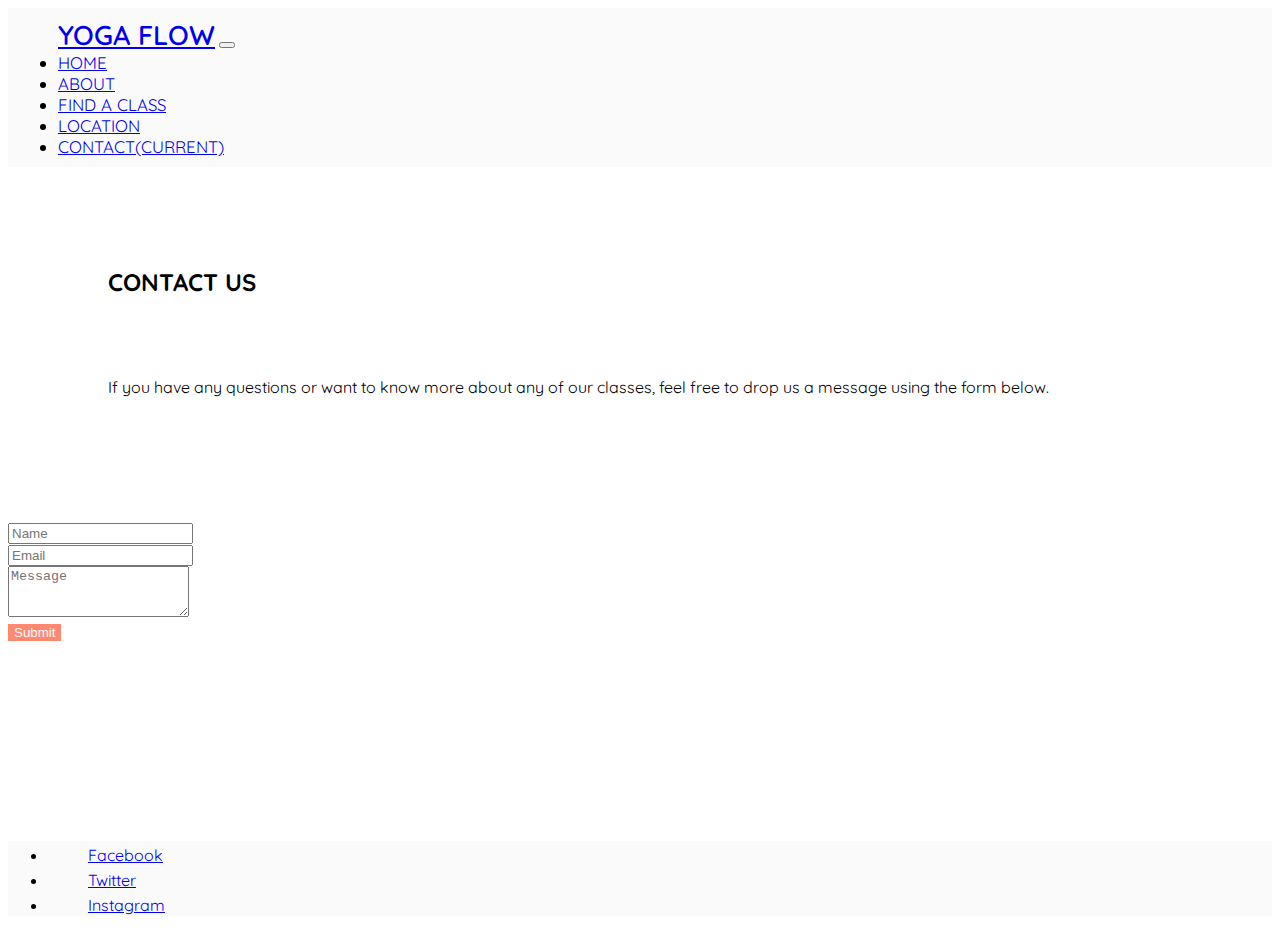
==== contact.html @ 8854ac51 "fixed html issues with buttons and li items as per html checker" ====
<!DOCTYPE html>
<html lang="en">

<head>
	<meta charset="UTF-8">
	<meta name="viewport" content="width=device-width, initial-scale=1.0">
    <link rel="stylesheet" href="https://stackpath.bootstrapcdn.com/bootstrap/4.5.0/css/bootstrap.min.css"
		integrity="sha384-9aIt2nRpC12Uk9gS9baDl411NQApFmC26EwAOH8WgZl5MYYxFfc+NcPb1dKGj7Sk" crossorigin="anonymous">
	<link href="https://fonts.googleapis.com/css2?family=Quicksand:wght@300;400;500;600;700&display=swap" rel="stylesheet">
    <link rel="stylesheet" href="https://use.fontawesome.com/releases/v5.13.0/css/all.css"
		integrity="sha384-Bfad6CLCknfcloXFOyFnlgtENryhrpZCe29RTifKEixXQZ38WheV+i/6YWSzkz3V" crossorigin="anonymous">
	<link rel="stylesheet" href="assets/css/style.css">
	<title>YOGA FLOW</title>
</head>

<body>
<!-- nav section -->
	<nav class="navbar navbar-expand-lg navbar-light bg-custom">
		<a class="navbar-brand" href="index.html">YOGA FLOW</a>
		    <button class="navbar-toggler" type="button" data-toggle="collapse" data-target="#navbarNavAltMarkup" aria-controls="navbarNavAltMarkup" aria-expanded="false" aria-label="Toggle navigation">
            <span class="navbar-toggler-icon"></span>
            </button>
		<div class="collapse navbar-collapse nav-item-list" id="navbarNavAltMarkup">
			<div class="navbar-nav">
				<li class="nav-item">
                    <a class="nav-link" href="index.html">Home</a></li>
				<li class="nav-item">
                    <a class="nav-link" href="index.html#about">About</a></li>
				<li class="nav-item">
                    <a class="nav-link" href="findaclass.html">Find a class</a></li>
				<li class="nav-item">
                    <a class="nav-link" href="index.html#location">Location</a></li>
				<li class="nav-item">
                    <a class="nav-link nav-link active" href="contact.html">Contact<span class="sr-only">(current)</span></a></li>
			</div>
		</div>
	</nav>


<!--text section -->

<div class="row text-center contact-section">
		<div class="col-12">
			<h2>Contact Us</h2>
			<p>If you have any questions or want to know more about any of our classes, feel free to drop us a message using the form below.</p>
		</div>
	</div>

<!--form section -->
<div class="form-container">
  <div class="row">
    <div class="col-md-6 offset-md-3">
        <form>
            <div class="form-group">
                <input type="text" class="form-control" id="name" placeholder="Name" required>
            </div>
            <div class="form-group">
                <input type="email" class="form-control" id="exampleFormControlInput1" placeholder="Email" required>
            </div>
            <div class="form-group">
                <textarea class="form-control" id="message-box" rows="3" placeholder="Message"></textarea>
            </div>
            <button type="submit" class="btn btn-lg">Submit</button>
        </form>
    </div>
  </div>
</div>



<!--footer section -->
	<footer class="container-fluid d-flex justify-content-center">
		<div class="row">
			<div class="col-sm-12 social-links">
				<ul class="list-inline">
					<li class="list-inline-item">
					    <a href="https://www.facebook.com/" target="_blank">
					        <i class="fab fa-facebook-f" aria-hidden="true"></i>
					        <span class="sr-only">Facebook</span>
				    </a>
					</li>
					<li class="list-inline-item">
						<a href="https://www.twitter.com/" target="_blank">
							<i class="fab fa-twitter" aria-hidden="true"></i>
							<span class="sr-only">Twitter</span>
						</a>
					</li>
					<li class="list-inline-item">
						<a href="https://www.instagram.com/" target="_blank">
							<i class="fab fa-instagram" aria-hidden="true"></i>
							<span class="sr-only">Instagram</span>
						</a>
					</li>
				</ul>
            </div>
		</div>
	</footer>
<script src="https://code.jquery.com/jquery-3.5.1.slim.min.js" integrity="sha384-DfXdz2htPH0lsSSs5nCTpuj/zy4C+OGpamoFVy38MVBnE+IbbVYUew+OrCXaRkfj" crossorigin="anonymous"></script>
<script src="https://cdn.jsdelivr.net/npm/popper.js@1.16.0/dist/umd/popper.min.js" integrity="sha384-Q6E9RHvbIyZFJoft+2mJbHaEWldlvI9IOYy5n3zV9zzTtmI3UksdQRVvoxMfooAo" crossorigin="anonymous"></script>
<script src="https://stackpath.bootstrapcdn.com/bootstrap/4.5.0/js/bootstrap.min.js" integrity="sha384-OgVRvuATP1z7JjHLkuOU7Xw704+h835Lr+6QL9UvYjZE3Ipu6Tp75j7Bh/kR0JKI" crossorigin="anonymous"></script>
</body>

</html>
---- assets/css/style.css ----
body {
    font-family: "Quicksand", sans-serif;
}

h2 {
    text-transform: uppercase;
}


/* --------------------------------------Colours Section */

.btn {
    color: #FAFAFA;
    background-color: #FF8970;
    border: none;
}

/* --------------------------------------Nav Section */

.navbar {
    padding: 10px 50px;
    background-color: #FAFAFA;
}

.nav-item-list {
    justify-content: flex-end;
    font-size: 1.05rem;
    text-transform: uppercase;
}

.navbar-brand {
    font-size: 1.7rem;
    font-weight: 600;
}


/* --------------------------------------Jumbotron Section */


.jumbotron-container {
    height: 80vh;
    background: url('../images/jumbo-7.jpg') no-repeat top fixed;
    background-size: cover;
    -webkit-background-size: cover;
    -moz-background-size: cover;
    position: relative;
    padding-top: 150px;
}

.jumbotron {
    background-color: transparent;
}

.jumbotron .btn {
    margin-top: 20px;
}

/* --------------------------------------About Section */

.about-section {
    margin: 100px 100px;
}

.about-section h2 {
    margin: 0;
    padding-top: 0px;
    padding-bottom: 50px;
}

.about-section p {
    margin: 0;
    padding-top: 30px;
    padding-bottom: 50px;
}

.about-button {
    margin: 30px;
}

/* --------------------------------------Images Section */

.images-container {
    margin-top: 30px;
    margin-bottom: 50px;
    padding: 0;
}

.images-row {
    margin: 0;
}

.col-sm {
    padding: 0;

}



/* -------------------------------------------Location */

.location-container {
    margin-top: 50px;
    margin-bottom: 100px
}

/* 



/* ------------------------------------------Contact Page */


.contact-section {
    margin: 100px 100px;
}

.contact-section h2 {
    margin: 0;
    padding-top: 0px;
    padding-bottom: 50px;
}

.contact-section p {
    margin: 0;
    padding-top: 30px;
    padding-bottom: 25px;
}

.form-container {
    padding-bottom: 100px;
}

/* ------------------------------------------Footer Section */

footer {
    background-color: #fafafa;
    margin-top: 100px;
}
.social-links li a i {
    font-size: 20px;
    text-decoration: none;
    color: #FF8970;
    padding-top: 20px;
    padding-left: 20px;
    padding-right: 20px;
}

/* -------------------------------------------Media Queries */

@media (max-width: 480px) {
    .jumbotron-container {
        height: 75vh;
        background: url('../images/mobile1.jpg') no-repeat top fixed;
        padding-top: 70px;
    }
    }   

@media (max-width: 480px) {
    .jumbotron {  
        margin-right: 7%;
        margin-left: 7%;
    }
    } 

@media (max-width: 480px) {
    .jumbotron-container h1 {  
        font-size: 40px;
    }
    }  

@media (max-width: 480px) {
    .jumbotron-container p {  
        font-size: 20px;
    }
    } 

@media (max-width: 480px) {
    .jumbotron-container button {  
        margin-top: 40px;
    }
    } 

@media (max-width: 480px) {
.about-section {
    margin: 70px 20px;
}
}

@media (max-width: 480px) {
.about-section h2 {
    padding-top: 30px;
    padding-bottom: 20px;
    margin: 0;
}
}

@media (max-width: 480px) {
    .about-section p {
        margin: 0px;
        padding-top: 20px;
        padding-bottom: 20px; 
}
}

@media (max-width: 480px) {
    .about-section button {
        margin: 20px 0px;
}
}

@media (max-width: 480px) {
    .contact-section  {
        margin: 70px 20px;
    }

@media (max-width: 480px) {
    .form-container {
        margin: 60px 20px;
    }
    }


@media (max-width: 480px) {
    .table-container {
        margin-left: 5px;
        margin-right: 5px;
    }
    }
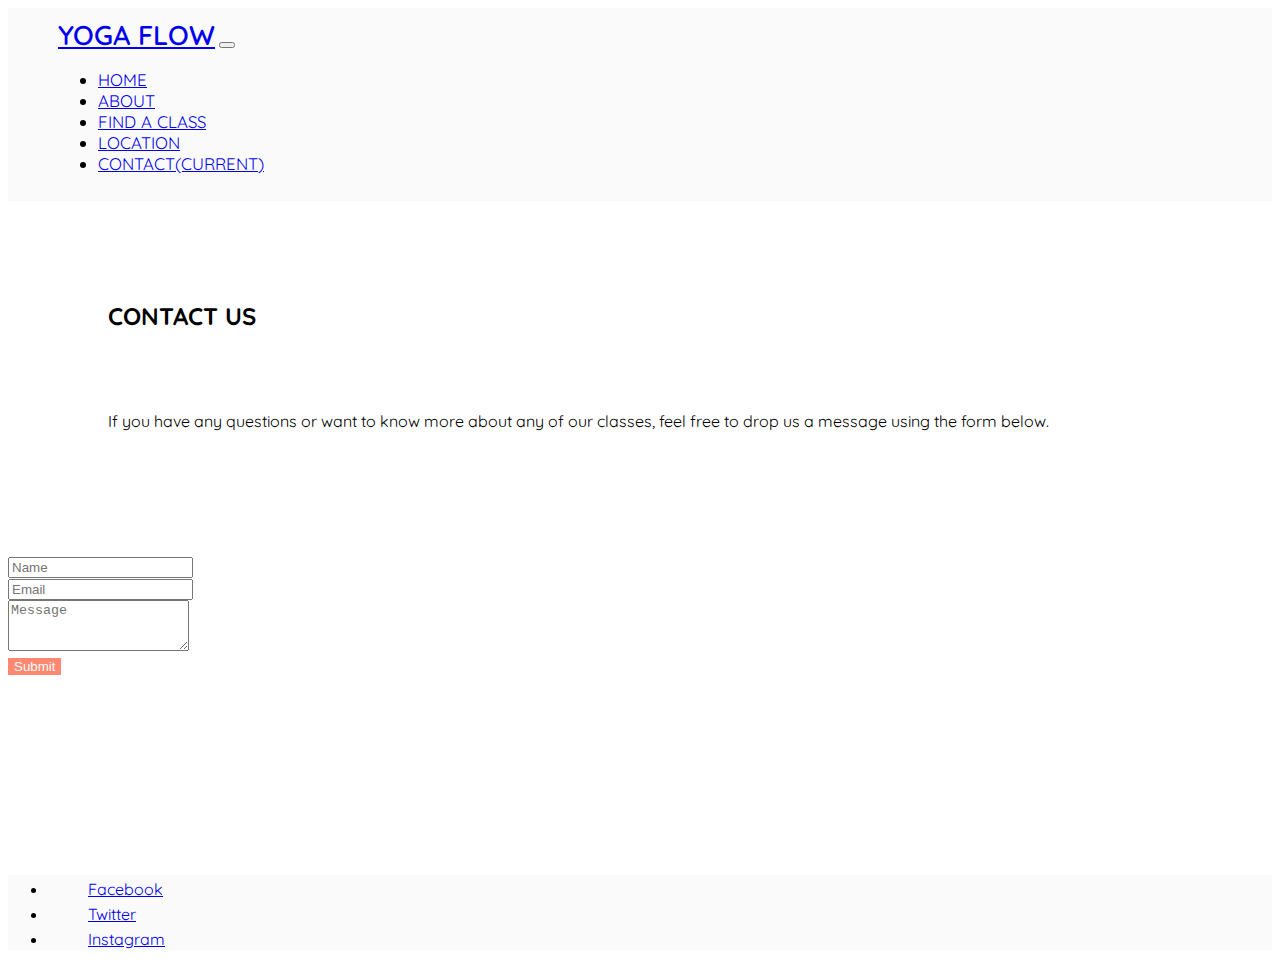
==== commit 08e674db: "Changes to images to help gitpages display issues" ====
--- a/contact.html
+++ b/contact.html
@@ -21,7 +21,7 @@
             <span class="navbar-toggler-icon"></span>
             </button>
 		<div class="collapse navbar-collapse nav-item-list" id="navbarNavAltMarkup">
-			<div class="navbar-nav">
+			<ul class="navbar-nav">
 				<li class="nav-item">
                     <a class="nav-link" href="index.html">Home</a></li>
 				<li class="nav-item">
@@ -32,22 +32,22 @@
                     <a class="nav-link" href="index.html#location">Location</a></li>
 				<li class="nav-item">
                     <a class="nav-link nav-link active" href="contact.html">Contact<span class="sr-only">(current)</span></a></li>
-			</div>
+			</ul>
 		</div>
 	</nav>
 
 
 <!--text section -->
 
-<div class="row text-center contact-section">
+<section class="row text-center contact-section">
 		<div class="col-12">
 			<h2>Contact Us</h2>
 			<p>If you have any questions or want to know more about any of our classes, feel free to drop us a message using the form below.</p>
 		</div>
-	</div>
+	</section>
 
 <!--form section -->
-<div class="form-container">
+<section class="form-container">
   <div class="row">
     <div class="col-md-6 offset-md-3">
         <form>
@@ -58,13 +58,13 @@
                 <input type="email" class="form-control" id="exampleFormControlInput1" placeholder="Email" required>
             </div>
             <div class="form-group">
-                <textarea class="form-control" id="message-box" rows="3" placeholder="Message"></textarea>
+                <textarea class="form-control" id="message-box" rows="3" placeholder="Message" required></textarea>
             </div>
             <button type="submit" class="btn btn-lg">Submit</button>
         </form>
     </div>
   </div>
-</div>
+</section>
 
 
 
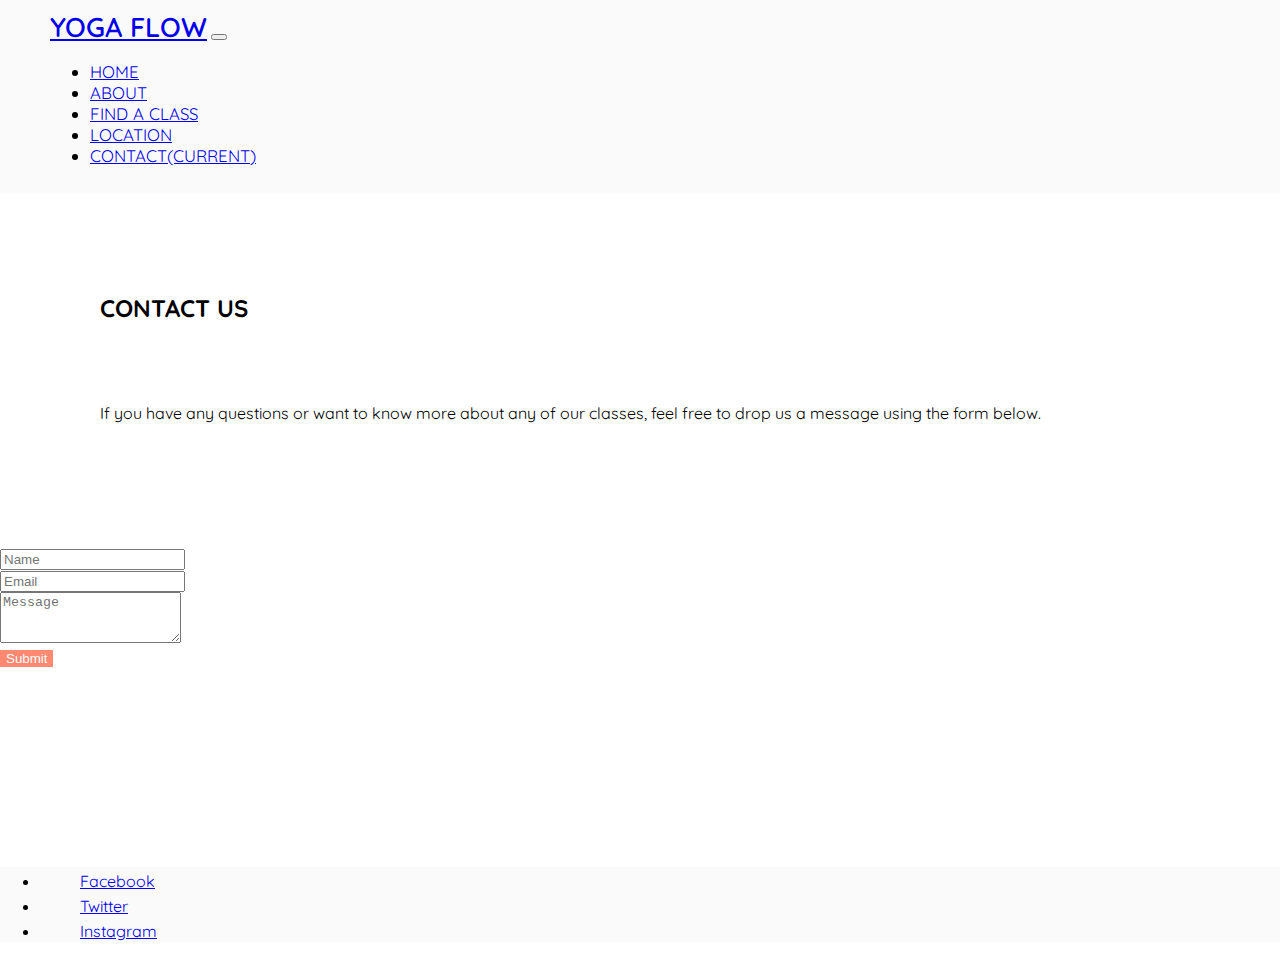
==== commit c28a80af: "correcting mobile view of find a class table and contact page" ====
--- a/contact.html
+++ b/contact.html
@@ -1,103 +1,160 @@
 <!DOCTYPE html>
 <html lang="en">
+  <head>
+    <meta charset="UTF-8" />
+    <meta name="viewport" content="width=device-width, initial-scale=1.0" />
+    <link
+      rel="stylesheet"
+      href="https://stackpath.bootstrapcdn.com/bootstrap/4.5.0/css/bootstrap.min.css"
+      integrity="sha384-9aIt2nRpC12Uk9gS9baDl411NQApFmC26EwAOH8WgZl5MYYxFfc+NcPb1dKGj7Sk"
+      crossorigin="anonymous"
+    />
+    <link
+      href="https://fonts.googleapis.com/css2?family=Quicksand:wght@300;400;500;600;700&display=swap"
+      rel="stylesheet"
+    />
+    <link
+      rel="stylesheet"
+      href="https://use.fontawesome.com/releases/v5.13.0/css/all.css"
+      integrity="sha384-Bfad6CLCknfcloXFOyFnlgtENryhrpZCe29RTifKEixXQZ38WheV+i/6YWSzkz3V"
+      crossorigin="anonymous"
+    />
+    <link rel="stylesheet" href="assets/css/style.css" />
+    <title>YOGA FLOW</title>
+  </head>
 
-<head>
-	<meta charset="UTF-8">
-	<meta name="viewport" content="width=device-width, initial-scale=1.0">
-    <link rel="stylesheet" href="https://stackpath.bootstrapcdn.com/bootstrap/4.5.0/css/bootstrap.min.css"
-		integrity="sha384-9aIt2nRpC12Uk9gS9baDl411NQApFmC26EwAOH8WgZl5MYYxFfc+NcPb1dKGj7Sk" crossorigin="anonymous">
-	<link href="https://fonts.googleapis.com/css2?family=Quicksand:wght@300;400;500;600;700&display=swap" rel="stylesheet">
-    <link rel="stylesheet" href="https://use.fontawesome.com/releases/v5.13.0/css/all.css"
-		integrity="sha384-Bfad6CLCknfcloXFOyFnlgtENryhrpZCe29RTifKEixXQZ38WheV+i/6YWSzkz3V" crossorigin="anonymous">
-	<link rel="stylesheet" href="assets/css/style.css">
-	<title>YOGA FLOW</title>
-</head>
+  <body>
+    <!-- nav section -->
+    <nav class="navbar navbar-expand-lg navbar-light bg-custom">
+      <a class="navbar-brand" href="index.html">YOGA FLOW</a>
+      <button
+        class="navbar-toggler"
+        type="button"
+        data-toggle="collapse"
+        data-target="#navbarNavAltMarkup"
+        aria-controls="navbarNavAltMarkup"
+        aria-expanded="false"
+        aria-label="Toggle navigation"
+      >
+        <span class="navbar-toggler-icon"></span>
+      </button>
+      <div
+        class="collapse navbar-collapse nav-item-list"
+        id="navbarNavAltMarkup"
+      >
+        <ul class="navbar-nav">
+          <li class="nav-item">
+            <a class="nav-link" href="index.html">Home</a>
+          </li>
+          <li class="nav-item">
+            <a class="nav-link" href="index.html#about">About</a>
+          </li>
+          <li class="nav-item">
+            <a class="nav-link" href="findaclass.html">Find a class</a>
+          </li>
+          <li class="nav-item">
+            <a class="nav-link" href="index.html#location">Location</a>
+          </li>
+          <li class="nav-item">
+            <a class="nav-link nav-link active" href="contact.html"
+              >Contact<span class="sr-only">(current)</span></a
+            >
+          </li>
+        </ul>
+      </div>
+    </nav>
 
-<body>
-<!-- nav section -->
-	<nav class="navbar navbar-expand-lg navbar-light bg-custom">
-		<a class="navbar-brand" href="index.html">YOGA FLOW</a>
-		    <button class="navbar-toggler" type="button" data-toggle="collapse" data-target="#navbarNavAltMarkup" aria-controls="navbarNavAltMarkup" aria-expanded="false" aria-label="Toggle navigation">
-            <span class="navbar-toggler-icon"></span>
-            </button>
-		<div class="collapse navbar-collapse nav-item-list" id="navbarNavAltMarkup">
-			<ul class="navbar-nav">
-				<li class="nav-item">
-                    <a class="nav-link" href="index.html">Home</a></li>
-				<li class="nav-item">
-                    <a class="nav-link" href="index.html#about">About</a></li>
-				<li class="nav-item">
-                    <a class="nav-link" href="findaclass.html">Find a class</a></li>
-				<li class="nav-item">
-                    <a class="nav-link" href="index.html#location">Location</a></li>
-				<li class="nav-item">
-                    <a class="nav-link nav-link active" href="contact.html">Contact<span class="sr-only">(current)</span></a></li>
-			</ul>
-		</div>
-	</nav>
+    <!--text section -->
 
-
-<!--text section -->
-
-<section class="row text-center contact-section">
-		<div class="col-12">
-			<h2>Contact Us</h2>
-			<p>If you have any questions or want to know more about any of our classes, feel free to drop us a message using the form below.</p>
-		</div>
-	</section>
-
-<!--form section -->
-<section class="form-container">
-  <div class="row">
-    <div class="col-md-6 offset-md-3">
-        <form>
+    <section class="row text-center contact-section">
+      <div class="col-12">
+        <h2>Contact Us</h2>
+        <p>
+          If you have any questions or want to know more about any of our
+          classes, feel free to drop us a message using the form below.
+        </p>
+      </div>
+    </section>
+    
+    <!--form section -->
+    <div class="form-container">
+      <div class="row">
+        <div class="col-md-6 offset-md-3">
+          <form>
             <div class="form-group">
-                <input type="text" class="form-control" id="name" placeholder="Name" required>
+              <input
+                type="text"
+                class="form-control"
+                id="name"
+                placeholder="Name"
+                required
+              />
             </div>
             <div class="form-group">
-                <input type="email" class="form-control" id="exampleFormControlInput1" placeholder="Email" required>
+              <input
+                type="email"
+                class="form-control"
+                id="exampleFormControlInput1"
+                placeholder="Email"
+                required
+              />
             </div>
             <div class="form-group">
-                <textarea class="form-control" id="message-box" rows="3" placeholder="Message" required></textarea>
+              <textarea
+                class="form-control"
+                id="message-box"
+                rows="3"
+                placeholder="Message"
+                required
+              ></textarea>
             </div>
             <button type="submit" class="btn btn-lg">Submit</button>
-        </form>
+          </form>
+        </div>
+      </div>
     </div>
-  </div>
-</section>
 
-
-
-<!--footer section -->
-	<footer class="container-fluid d-flex justify-content-center">
-		<div class="row">
-			<div class="col-sm-12 social-links">
-				<ul class="list-inline">
-					<li class="list-inline-item">
-					    <a href="https://www.facebook.com/" target="_blank">
-					        <i class="fab fa-facebook-f" aria-hidden="true"></i>
-					        <span class="sr-only">Facebook</span>
-				    </a>
-					</li>
-					<li class="list-inline-item">
-						<a href="https://www.twitter.com/" target="_blank">
-							<i class="fab fa-twitter" aria-hidden="true"></i>
-							<span class="sr-only">Twitter</span>
-						</a>
-					</li>
-					<li class="list-inline-item">
-						<a href="https://www.instagram.com/" target="_blank">
-							<i class="fab fa-instagram" aria-hidden="true"></i>
-							<span class="sr-only">Instagram</span>
-						</a>
-					</li>
-				</ul>
-            </div>
-		</div>
-	</footer>
-<script src="https://code.jquery.com/jquery-3.5.1.slim.min.js" integrity="sha384-DfXdz2htPH0lsSSs5nCTpuj/zy4C+OGpamoFVy38MVBnE+IbbVYUew+OrCXaRkfj" crossorigin="anonymous"></script>
-<script src="https://cdn.jsdelivr.net/npm/popper.js@1.16.0/dist/umd/popper.min.js" integrity="sha384-Q6E9RHvbIyZFJoft+2mJbHaEWldlvI9IOYy5n3zV9zzTtmI3UksdQRVvoxMfooAo" crossorigin="anonymous"></script>
-<script src="https://stackpath.bootstrapcdn.com/bootstrap/4.5.0/js/bootstrap.min.js" integrity="sha384-OgVRvuATP1z7JjHLkuOU7Xw704+h835Lr+6QL9UvYjZE3Ipu6Tp75j7Bh/kR0JKI" crossorigin="anonymous"></script>
-</body>
-
-</html>  +    <!--footer section -->
+    <footer class="container-fluid d-flex justify-content-center">
+      <div class="row">
+        <div class="col-sm-12 social-links">
+          <ul class="list-inline">
+            <li class="list-inline-item">
+              <a href="https://www.facebook.com/" target="_blank">
+                <i class="fab fa-facebook-f" aria-hidden="true"></i>
+                <span class="sr-only">Facebook</span>
+              </a>
+            </li>
+            <li class="list-inline-item">
+              <a href="https://www.twitter.com/" target="_blank">
+                <i class="fab fa-twitter" aria-hidden="true"></i>
+                <span class="sr-only">Twitter</span>
+              </a>
+            </li>
+            <li class="list-inline-item">
+              <a href="https://www.instagram.com/" target="_blank">
+                <i class="fab fa-instagram" aria-hidden="true"></i>
+                <span class="sr-only">Instagram</span>
+              </a>
+            </li>
+          </ul>
+        </div>
+      </div>
+    </footer>
+    <script
+      src="https://code.jquery.com/jquery-3.5.1.slim.min.js"
+      integrity="sha384-DfXdz2htPH0lsSSs5nCTpuj/zy4C+OGpamoFVy38MVBnE+IbbVYUew+OrCXaRkfj"
+      crossorigin="anonymous"
+    ></script>
+    <script
+      src="https://cdn.jsdelivr.net/npm/popper.js@1.16.0/dist/umd/popper.min.js"
+      integrity="sha384-Q6E9RHvbIyZFJoft+2mJbHaEWldlvI9IOYy5n3zV9zzTtmI3UksdQRVvoxMfooAo"
+      crossorigin="anonymous"
+    ></script>
+    <script
+      src="https://stackpath.bootstrapcdn.com/bootstrap/4.5.0/js/bootstrap.min.js"
+      integrity="sha384-OgVRvuATP1z7JjHLkuOU7Xw704+h835Lr+6QL9UvYjZE3Ipu6Tp75j7Bh/kR0JKI"
+      crossorigin="anonymous"
+    ></script>
+  </body>
+</html>
--- a/assets/css/style.css
+++ b/assets/css/style.css
@@ -1,3 +1,17 @@
+/*
+* Prefixed by https://autoprefixer.github.io
+* PostCSS: v7.0.29,
+* Autoprefixer: v9.7.6
+* Browsers: last 4 version
+*/
+
+html,body {
+    width: 100%;
+    margin: 0px;
+    padding: 0px;
+    overflow-x: hidden;
+}
+
 body {
     font-family: "Quicksand", sans-serif;
 }
@@ -15,6 +29,11 @@
     border: none;
 }
 
+.btn:active {
+    -webkit-box-shadow: none;
+            box-shadow: none;
+}
+
 /* --------------------------------------Nav Section */
 
 .navbar {
@@ -23,9 +42,14 @@
 }
 
 .nav-item-list {
-    justify-content: flex-end;
+    -webkit-box-pack: end;
+        -ms-flex-pack: end;
+            justify-content: flex-end;
     font-size: 1.05rem;
     text-transform: uppercase;
+}
+.nav-item a:hover {
+        color: #FF8970 !important;
 }
 
 .navbar-brand {
@@ -35,24 +59,26 @@
 
 
 /* --------------------------------------Jumbotron Section */
-
-
 .jumbotron-container {
     height: 80vh;
-    background: url('../images/jumbo-7.jpg') no-repeat top fixed;
+    background: url('../images/jumbo-13.jpg') no-repeat fixed;
     background-size: cover;
-    -webkit-background-size: cover;
-    -moz-background-size: cover;
-    position: relative;
-    padding-top: 150px;
+    background-position: bottom;
+    width: 100%;
+    padding-top: 100px;
 }
 
 .jumbotron {
     background-color: transparent;
-}
-
-.jumbotron .btn {
-    margin-top: 20px;
+    padding-top: 0;
+}
+
+.jumbotron h1 {
+    font-size: 4rem;
+}
+
+.jumbotron-button {
+    margin-top: 50px;
 }
 
 /* --------------------------------------About Section */
@@ -80,21 +106,26 @@
 /* --------------------------------------Images Section */
 
 .images-container {
-    margin-top: 30px;
-    margin-bottom: 50px;
-    padding: 0;
+    width: auto;
+    padding: 0;
+}
+
+.images-container img{
+    height: 100%;
+    width: 100%;
+    padding: 0;
+    margin: 0;
 }
 
 .images-row {
     margin: 0;
-}
-
-.col-sm {
-    padding: 0;
-
-}
-
-
+    padding: 0;
+}
+
+.image {
+    margin: 0;
+    padding: 0;
+}
 
 /* -------------------------------------------Location */
 
@@ -103,8 +134,17 @@
     margin-bottom: 100px
 }
 
-/* 
-
+.location-map {
+    width: auto;
+    padding: 0;
+}
+
+.location-map img{
+    height: 100%;
+    width: 100%;
+    padding: 0;
+    margin: 0;
+}
 
 
 /* ------------------------------------------Contact Page */
@@ -129,6 +169,32 @@
 .form-container {
     padding-bottom: 100px;
 }
+
+
+/* ------------------------------------------Find a Class Page */
+
+.findaclass-section {
+    margin: 100px 75px;
+    padding-top: 0px;
+}
+
+.findaclass-section h2 {
+    margin: 0;
+    padding-top: 0px;
+    padding-bottom: 50px;
+}
+
+.findaclass-section p {
+    margin: 0;
+    padding-top: 30px;
+}
+
+.table-container {
+    margin-left: 20%;
+    margin-right: 20%
+}
+
+
 
 /* ------------------------------------------Footer Section */
 
@@ -136,6 +202,7 @@
     background-color: #fafafa;
     margin-top: 100px;
 }
+
 .social-links li a i {
     font-size: 20px;
     text-decoration: none;
@@ -145,84 +212,122 @@
     padding-right: 20px;
 }
 
+.social-links li a i:hover {
+    color: #212529;
+}
+
 /* -------------------------------------------Media Queries */
-
-@media (max-width: 480px) {
+ 
+
+@media (max-width: 540px) {
+    .nav-item-list {
+    -webkit-box-pack: end;
+        -ms-flex-pack: end;
+    text-align: center;
+    text-transform: uppercase;
+    font-size: 1.25rem;
+    padding-top: 50px;
+    padding-bottom: 50px;
+    }
+    
+    .nav-item-list li {
+    -webkit-box-pack: end;
+        -ms-flex-pack: end;
+    text-align: center;
+    text-transform: uppercase;
+    padding-top: 5px;
+    padding-bottom: 5px;
+    }
+
     .jumbotron-container {
-        height: 75vh;
-        background: url('../images/mobile1.jpg') no-repeat top fixed;
-        padding-top: 70px;
-    }
-    }   
-
-@media (max-width: 480px) {
-    .jumbotron {  
-        margin-right: 7%;
-        margin-left: 7%;
-    }
-    } 
-
-@media (max-width: 480px) {
+        height: 80vh;
+        background: url('../images/mobile-13.jpg') no-repeat;
+        background-size: cover;
+        background-position: bottom;
+        width: 100%;
+        padding-top: 75px;
+        padding-right: 5%;
+        padding-left: 5%;
+    }
+
     .jumbotron-container h1 {  
         font-size: 40px;
     }
-    }  
-
-@media (max-width: 480px) {
-    .jumbotron-container p {  
-        font-size: 20px;
-    }
-    } 
-
-@media (max-width: 480px) {
-    .jumbotron-container button {  
-        margin-top: 40px;
-    }
-    } 
-
-@media (max-width: 480px) {
-.about-section {
+
+    .jumbotron-button {  
+        margin-top: 10px;
+    }
+
+    .about-section {
     margin: 70px 20px;
-}
-}
-
-@media (max-width: 480px) {
-.about-section h2 {
+    }
+
+    .about-section h2 {
     padding-top: 30px;
     padding-bottom: 20px;
     margin: 0;
-}
-}
-
-@media (max-width: 480px) {
+    }
+
     .about-section p {
         margin: 0px;
         padding-top: 20px;
         padding-bottom: 20px; 
-}
-}
-
-@media (max-width: 480px) {
+    }
+
     .about-section button {
         margin: 20px 0px;
-}
-}
-
-@media (max-width: 480px) {
+    }
+
     .contact-section  {
         margin: 70px 20px;
     }
 
-@media (max-width: 480px) {
     .form-container {
         margin: 60px 20px;
     }
-    }
-
-
-@media (max-width: 480px) {
+
+    .findaclass-section  {
+        margin: 70px 20px;
+    }
+
     .table-container {
-        margin-left: 5px;
-        margin-right: 5px;
-    }
-    }+        margin-left: 2px;
+        margin-right: 2px;
+        -webkit-box-align: center;
+            -ms-flex-align: center;
+                align-items: center;
+    }
+
+    .table-column {
+        margin: 0;
+        padding: 0;
+    }
+
+    .table-row {
+        margin-left: 0;
+        margin-right: 0;
+    }
+
+    .location-text {
+        margin: 10px 5px 30px 5px;
+    }
+}
+
+@media (max-width: 320px) {
+    .navbar-brand {
+        font-size: 1.5rem;
+    }
+    
+     .jumbotron-container h1 {  
+        font-size: 30px;
+    }
+
+    .table-container {
+        margin-left: 1px;
+        margin-right: 1px;
+        -webkit-box-align: center;
+            -ms-flex-align: center;
+        align-items: center;
+        font-size: 75%;
+    }
+}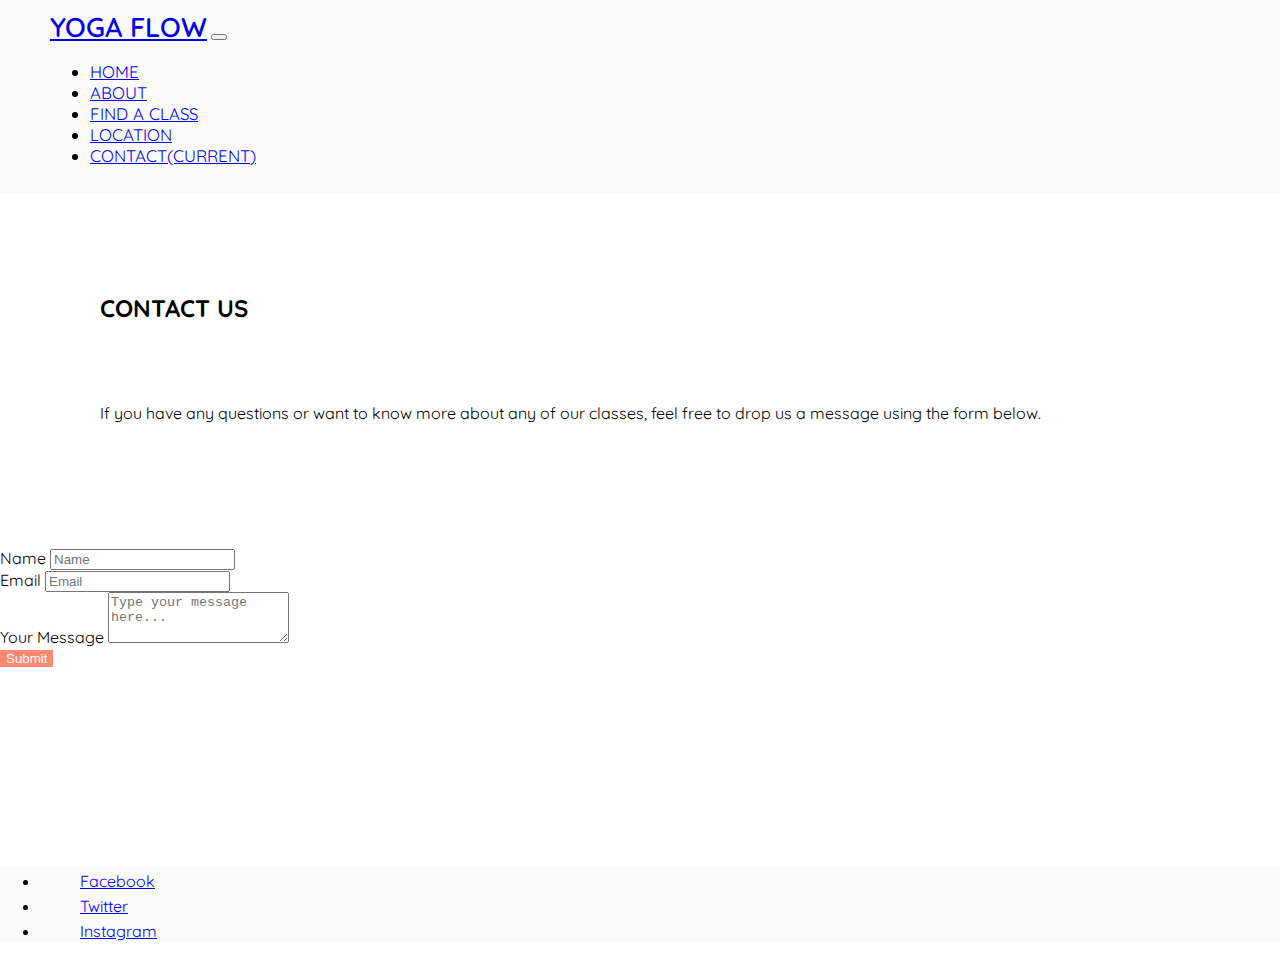
==== commit 6519fe46: "Updated form with labels" ====
--- a/contact.html
+++ b/contact.html
@@ -75,13 +75,14 @@
         </p>
       </div>
     </section>
-    
+
     <!--form section -->
     <div class="form-container">
       <div class="row">
         <div class="col-md-6 offset-md-3">
           <form>
             <div class="form-group">
+              <label for="name">Name</label>
               <input
                 type="text"
                 class="form-control"
@@ -91,6 +92,7 @@
               />
             </div>
             <div class="form-group">
+              <label for="exampleFormControlInput1">Email</label>
               <input
                 type="email"
                 class="form-control"
@@ -100,11 +102,12 @@
               />
             </div>
             <div class="form-group">
+              <label for="message-box">Your Message</label>
               <textarea
                 class="form-control"
                 id="message-box"
                 rows="3"
-                placeholder="Message"
+                placeholder="Type your message here..."
                 required
               ></textarea>
             </div>
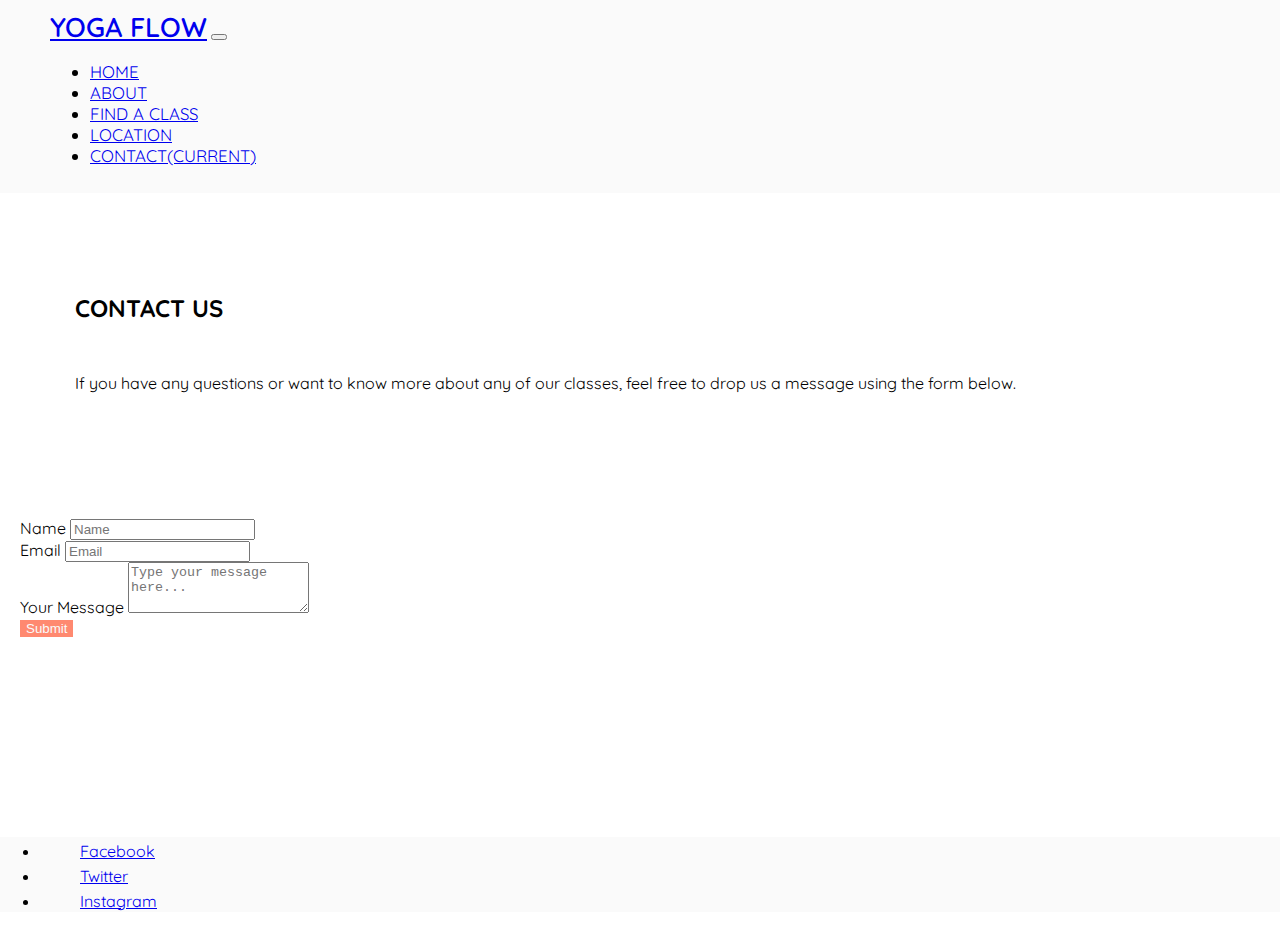
==== commit affa2d6c: "Added margin around contact form for better display on medium sized browsers and devices" ====
--- a/contact.html
+++ b/contact.html
@@ -80,7 +80,7 @@
     <div class="form-container">
       <div class="row">
         <div class="col-md-6 offset-md-3">
-          <form>
+          <form class="form-section">
             <div class="form-group">
               <label for="name">Name</label>
               <input
--- a/assets/css/style.css
+++ b/assets/css/style.css
@@ -43,13 +43,13 @@
 
 .nav-item-list {
     -webkit-box-pack: end;
-        -ms-flex-pack: end;
-            justify-content: flex-end;
+    -ms-flex-pack: end;
+    justify-content: flex-end;
     font-size: 1.05rem;
     text-transform: uppercase;
 }
 .nav-item a:hover {
-        color: #FF8970 !important;
+    color: #FF8970 !important;
 }
 
 .navbar-brand {
@@ -59,44 +59,50 @@
 
 
 /* --------------------------------------Jumbotron Section */
-.jumbotron-container {
+
+.jumbotron-section {
     height: 80vh;
     background: url('../images/jumbo-13.jpg') no-repeat fixed;
     background-size: cover;
     background-position: bottom;
     width: 100%;
-    padding-top: 100px;
-}
-
-.jumbotron {
+    display: -webkit-box;
+    display: -ms-flexbox;
+    display: flex;
+    -webkit-box-pack: center;
+    -ms-flex-pack: center;
+    justify-content: center;
+    
+}
+
+.jumbotron-content {
     background-color: transparent;
-    padding-top: 0;
-}
-
-.jumbotron h1 {
+    margin-top: 2rem;
+    -ms-flex-line-pack: center;
+    align-content: center;
+    
+}
+
+.jumbotron-content h1 {
     font-size: 4rem;
 }
 
 .jumbotron-button {
-    margin-top: 50px;
+    margin-top: 30px;
 }
 
 /* --------------------------------------About Section */
 
 .about-section {
-    margin: 100px 100px;
+    margin: 100px;
 }
 
 .about-section h2 {
-    margin: 0;
-    padding-top: 0px;
-    padding-bottom: 50px;
+    padding-bottom: 30px;
 }
 
 .about-section p {
-    margin: 0;
-    padding-top: 30px;
-    padding-bottom: 50px;
+    padding-bottom: 30px;
 }
 
 .about-button {
@@ -113,18 +119,6 @@
 .images-container img{
     height: 100%;
     width: 100%;
-    padding: 0;
-    margin: 0;
-}
-
-.images-row {
-    margin: 0;
-    padding: 0;
-}
-
-.image {
-    margin: 0;
-    padding: 0;
 }
 
 /* -------------------------------------------Location */
@@ -136,33 +130,25 @@
 
 .location-map {
     width: auto;
-    padding: 0;
 }
 
 .location-map img{
     height: 100%;
     width: 100%;
-    padding: 0;
-    margin: 0;
 }
 
 
 /* ------------------------------------------Contact Page */
 
-
 .contact-section {
-    margin: 100px 100px;
+    margin: 100px 75px;
 }
 
 .contact-section h2 {
-    margin: 0;
-    padding-top: 0px;
-    padding-bottom: 50px;
+    padding-bottom: 30px;
 }
 
 .contact-section p {
-    margin: 0;
-    padding-top: 30px;
     padding-bottom: 25px;
 }
 
@@ -170,31 +156,20 @@
     padding-bottom: 100px;
 }
 
+.form-section {
+    margin-right: 20px;
+    margin-left: 20px;
+}
 
 /* ------------------------------------------Find a Class Page */
 
 .findaclass-section {
     margin: 100px 75px;
-    padding-top: 0px;
 }
 
 .findaclass-section h2 {
-    margin: 0;
-    padding-top: 0px;
-    padding-bottom: 50px;
-}
-
-.findaclass-section p {
-    margin: 0;
-    padding-top: 30px;
-}
-
-.table-container {
-    margin-left: 20%;
-    margin-right: 20%
-}
-
-
+    padding-bottom: 30px;
+}
 
 /* ------------------------------------------Footer Section */
 
@@ -218,54 +193,65 @@
 
 /* -------------------------------------------Media Queries */
  
-
-@media (max-width: 540px) {
+@media (max-width: 991px) {
     .nav-item-list {
-    -webkit-box-pack: end;
+        -webkit-box-pack: end;
         -ms-flex-pack: end;
-    text-align: center;
-    text-transform: uppercase;
-    font-size: 1.25rem;
-    padding-top: 50px;
-    padding-bottom: 50px;
+        text-align: center;
+        text-transform: uppercase;
+        font-size: 1.25rem;
+        padding-top: 50px;
+        padding-bottom: 50px;
     }
     
     .nav-item-list li {
-    -webkit-box-pack: end;
+        -webkit-box-pack: end;
         -ms-flex-pack: end;
-    text-align: center;
-    text-transform: uppercase;
-    padding-top: 5px;
-    padding-bottom: 5px;
-    }
-
-    .jumbotron-container {
-        height: 80vh;
+        text-align: center;
+        text-transform: uppercase;
+        padding-top: 5px;
+        padding-bottom: 5px;
+    }
+
+    .jumbotron-section {
+        height: 100vh;
+        background: url('../images/mobile-13.jpg') no-repeat;
+        background-size: cover;
+        background-position: center;
+        width: 100%;
+    }
+
+    .jumbotron-section h1 {  
+        font-size: 40px;
+    }
+
+    .jumbotron-button {  
+        margin-top: 10px;
+    }
+
+@media (max-width: 575px) {
+    .jumbotron-section {
+        height: 90vh;
         background: url('../images/mobile-13.jpg') no-repeat;
         background-size: cover;
         background-position: bottom;
         width: 100%;
-        padding-top: 75px;
         padding-right: 5%;
         padding-left: 5%;
     }
 
-    .jumbotron-container h1 {  
+    .jumbotron-section h1 {  
         font-size: 40px;
     }
 
-    .jumbotron-button {  
-        margin-top: 10px;
-    }
-
     .about-section {
-    margin: 70px 20px;
+        margin: 70px 20px;
     }
 
     .about-section h2 {
-    padding-top: 30px;
-    padding-bottom: 20px;
-    margin: 0;
+        padding-top: 30px;
+        padding-bottom: 20px;
+        margin: 0;
     }
 
     .about-section p {
@@ -274,10 +260,6 @@
         padding-bottom: 20px; 
     }
 
-    .about-section button {
-        margin: 20px 0px;
-    }
-
     .contact-section  {
         margin: 70px 20px;
     }
@@ -291,15 +273,12 @@
     }
 
     .table-container {
-        margin-left: 2px;
-        margin-right: 2px;
         -webkit-box-align: center;
-            -ms-flex-align: center;
-                align-items: center;
+        -ms-flex-align: center;
+        align-items: center;
     }
 
     .table-column {
-        margin: 0;
         padding: 0;
     }
 
@@ -326,8 +305,9 @@
         margin-left: 1px;
         margin-right: 1px;
         -webkit-box-align: center;
-            -ms-flex-align: center;
+        -ms-flex-align: center;
         align-items: center;
         font-size: 75%;
     }
-}+}
+}
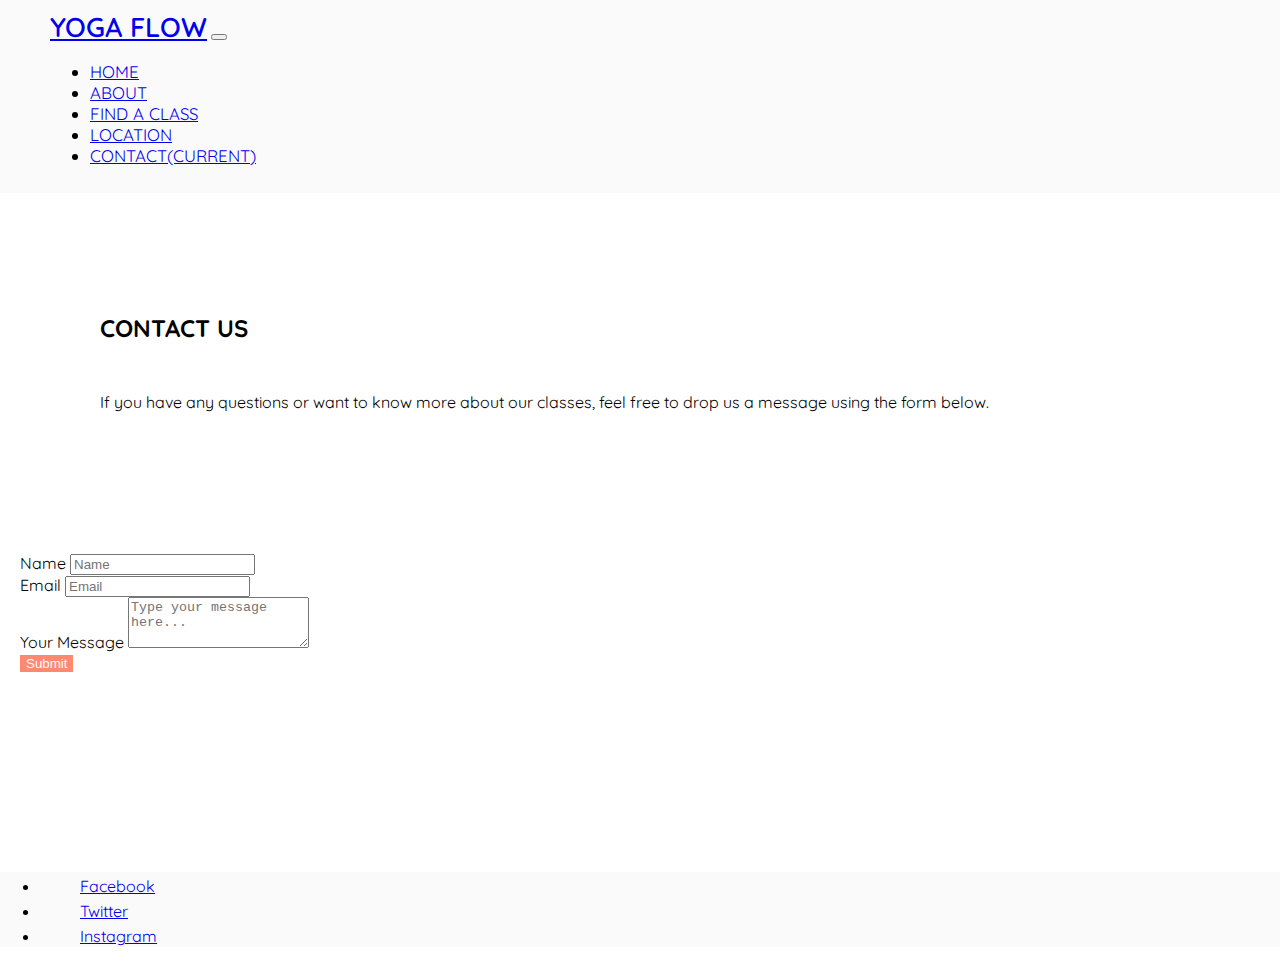
==== commit b1838ebc: "updated the copy" ====
--- a/contact.html
+++ b/contact.html
@@ -20,7 +20,7 @@
       crossorigin="anonymous"
     />
     <link rel="stylesheet" href="assets/css/style.css" />
-    <title>YOGA FLOW</title>
+    <title>YOGA FLOW | Contact</title>
   </head>
 
   <body>
@@ -66,18 +66,20 @@
 
     <!--text section -->
 
-    <section class="row text-center contact-section">
-      <div class="col-12">
-        <h2>Contact Us</h2>
-        <p>
-          If you have any questions or want to know more about any of our
+    <section class="container">
+        <div class="row text-center contact-section"> 
+        <div class="col-12">
+            <h2>Contact Us</h2>
+            <p>
+            If you have any questions or want to know more about our
           classes, feel free to drop us a message using the form below.
-        </p>
+            </p>
+        </div>
       </div>
     </section>
 
     <!--form section -->
-    <div class="form-container">
+    <div class="container form-container">
       <div class="row">
         <div class="col-md-6 offset-md-3">
           <form class="form-section">
--- a/assets/css/style.css
+++ b/assets/css/style.css
@@ -141,7 +141,7 @@
 /* ------------------------------------------Contact Page */
 
 .contact-section {
-    margin: 100px 75px;
+    padding: 100px;
 }
 
 .contact-section h2 {
@@ -164,7 +164,7 @@
 /* ------------------------------------------Find a Class Page */
 
 .findaclass-section {
-    margin: 100px 75px;
+    padding: 100px;
 }
 
 .findaclass-section h2 {
@@ -192,7 +192,16 @@
 }
 
 /* -------------------------------------------Media Queries */
- 
+@media all and (width: 1024px) and (height: 768px) and (orientation:landscape){
+    .jumbotron-section {
+        height: 100vh;
+        background: url('../images/mobile-13.jpg') no-repeat; 
+        background-size: cover;
+        background-position: center;
+        width: 100%;
+    }
+}
+
 @media (max-width: 991px) {
     .nav-item-list {
         -webkit-box-pack: end;
@@ -215,7 +224,7 @@
 
     .jumbotron-section {
         height: 100vh;
-        background: url('../images/mobile-13.jpg') no-repeat;
+        background: url('../images/mobile-13.jpg') no-repeat; 
         background-size: cover;
         background-position: center;
         width: 100%;
@@ -228,6 +237,16 @@
     .jumbotron-button {  
         margin-top: 10px;
     }
+
+    .findaclass-section {
+        padding-right: 20px;
+        padding-left: 20px;
+    }
+    .contact-section {
+        padding-right: 20px;
+        padding-left: 20px;
+    }
+}
 
 @media (max-width: 575px) {
     .jumbotron-section {
@@ -260,18 +279,6 @@
         padding-bottom: 20px; 
     }
 
-    .contact-section  {
-        margin: 70px 20px;
-    }
-
-    .form-container {
-        margin: 60px 20px;
-    }
-
-    .findaclass-section  {
-        margin: 70px 20px;
-    }
-
     .table-container {
         -webkit-box-align: center;
         -ms-flex-align: center;
@@ -280,11 +287,6 @@
 
     .table-column {
         padding: 0;
-    }
-
-    .table-row {
-        margin-left: 0;
-        margin-right: 0;
     }
 
     .location-text {
